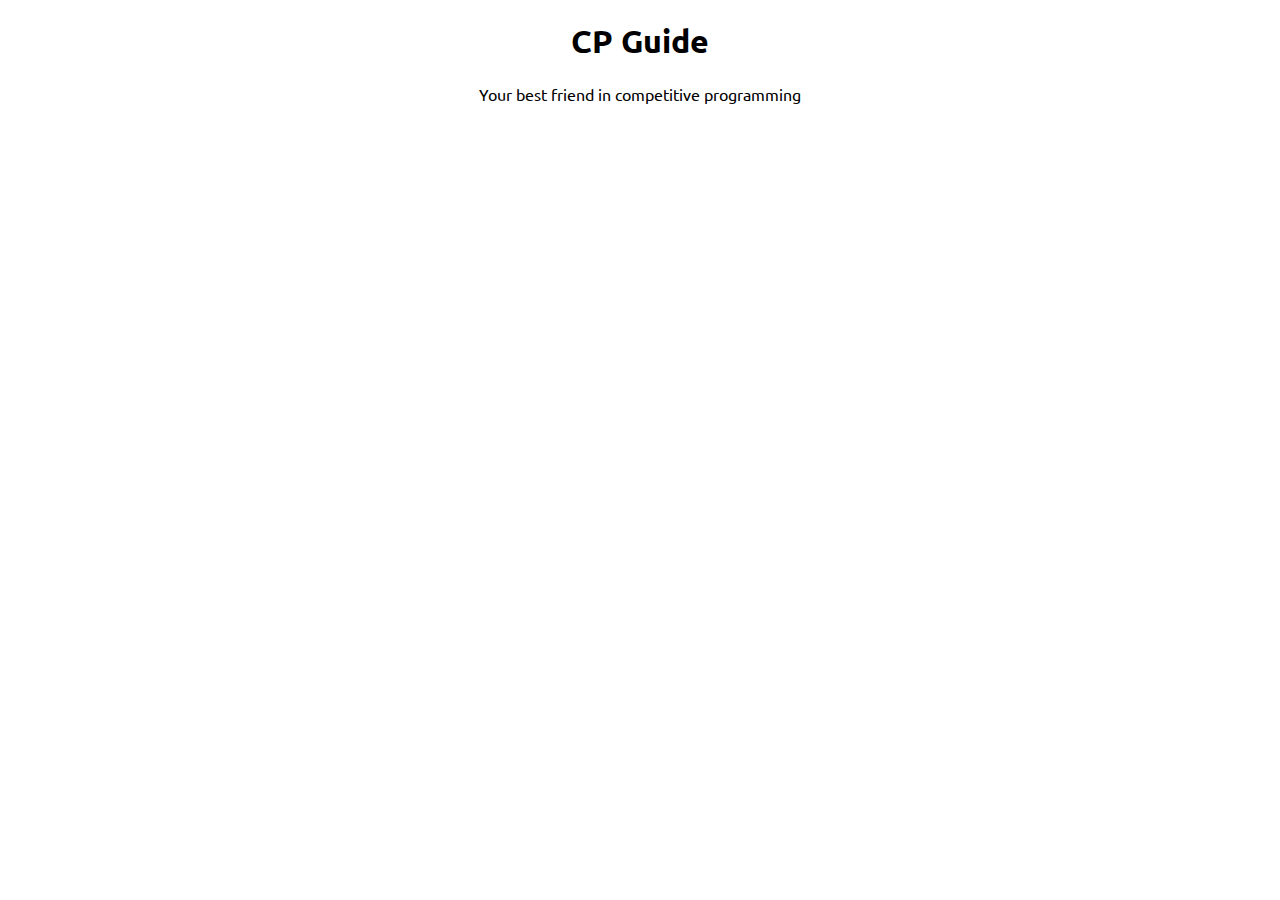
==== index.html @ c3aab118 "add" ====
<!DOCTYPE html>
<html lang="en">
<head>
    <meta charset="UTF-8">
    <meta http-equiv="X-UA-Compatible" content="IE=edge">
    <meta name="viewport" content="width=device-width, initial-scale=1.0">
    <link rel="stylesheet" href="/static/css/style.css">
    <title>CP Guide</title>
</head>
<body>
    <h1 class="centered-text">CP Guide</h1>
    <p class="centered-text">Your best friend in competitive programming</p>
</body>
</html>
---- static/css/style.css ----
@import url('https://fonts.googleapis.com/css2?family=Ubuntu:wght@300&display=swap');

body {
    font-family: 'Ubuntu', sans-serif;
}

.centered-text {
    text-align: center;
}
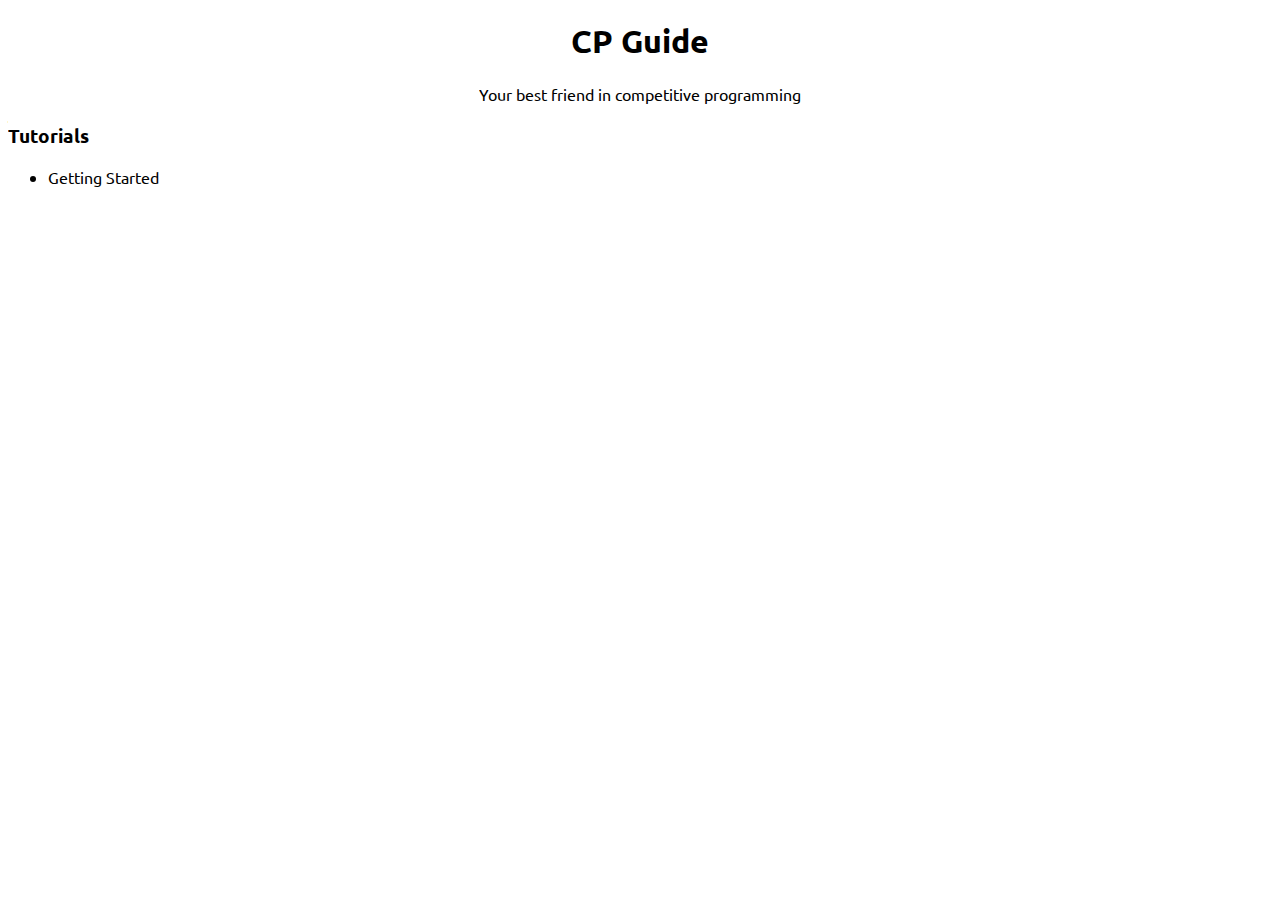
==== commit 7a8423c2: "a" ====
--- a/index.html
+++ b/index.html
@@ -10,5 +10,9 @@
 <body>
     <h1 class="centered-text">CP Guide</h1>
     <p class="centered-text">Your best friend in competitive programming</p>
+    <h3>Tutorials</h3>
+    <ul>
+        <li>Getting Started</li>
+    </ul>
 </body>
 </html>